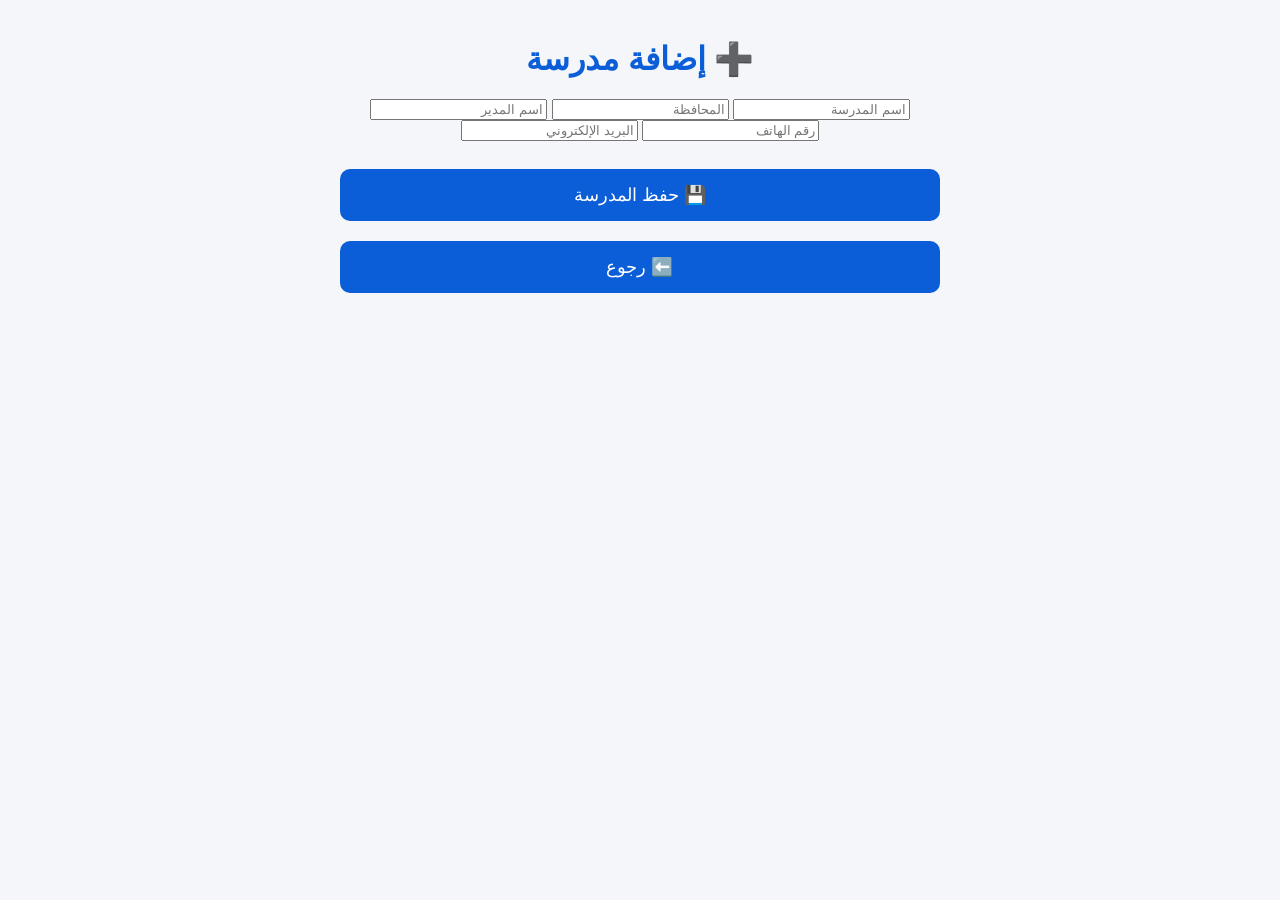
==== admin/add-school.html @ e5846e59 "First version" ====
<!DOCTYPE html>
<html lang="ar" dir="rtl">

<head>
<meta charset="UTF-8">
<meta name="viewport" content="width=device-width, initial-scale=1.0">
<title>إضافة مدرسة</title>

<link rel="stylesheet" href="../css/style.css">

</head>

<body>

<div class="container">

<h1>➕ إضافة مدرسة</h1>

<input id="name" type="text" placeholder="اسم المدرسة">

<input id="city" type="text" placeholder="المحافظة">

<input id="manager" type="text" placeholder="اسم المدير">

<input id="phone" type="text" placeholder="رقم الهاتف">

<input id="email" type="email" placeholder="البريد الإلكتروني">

<br><br>

<button onclick="saveSchool()">💾 حفظ المدرسة</button>

<button onclick="location.href='schools.html'">⬅️ رجوع</button>

</div>

<script src="../js/script.js"></script>

</body>

</html>
---- css/style.css ----
body{
    margin:0;
    font-family:Tahoma,sans-serif;
    background:#f4f6f9;
}

.container{
    width:90%;
    max-width:600px;
    margin:40px auto;
    text-align:center;
}

h1{
    color:#0b5ed7;
}

button{
    width:100%;
    padding:15px;
    margin:10px 0;
    font-size:18px;
    border:none;
    border-radius:10px;
    cursor:pointer;
    background:#0b5ed7;
    color:white;
}

button:hover{
    background:#084298;
}
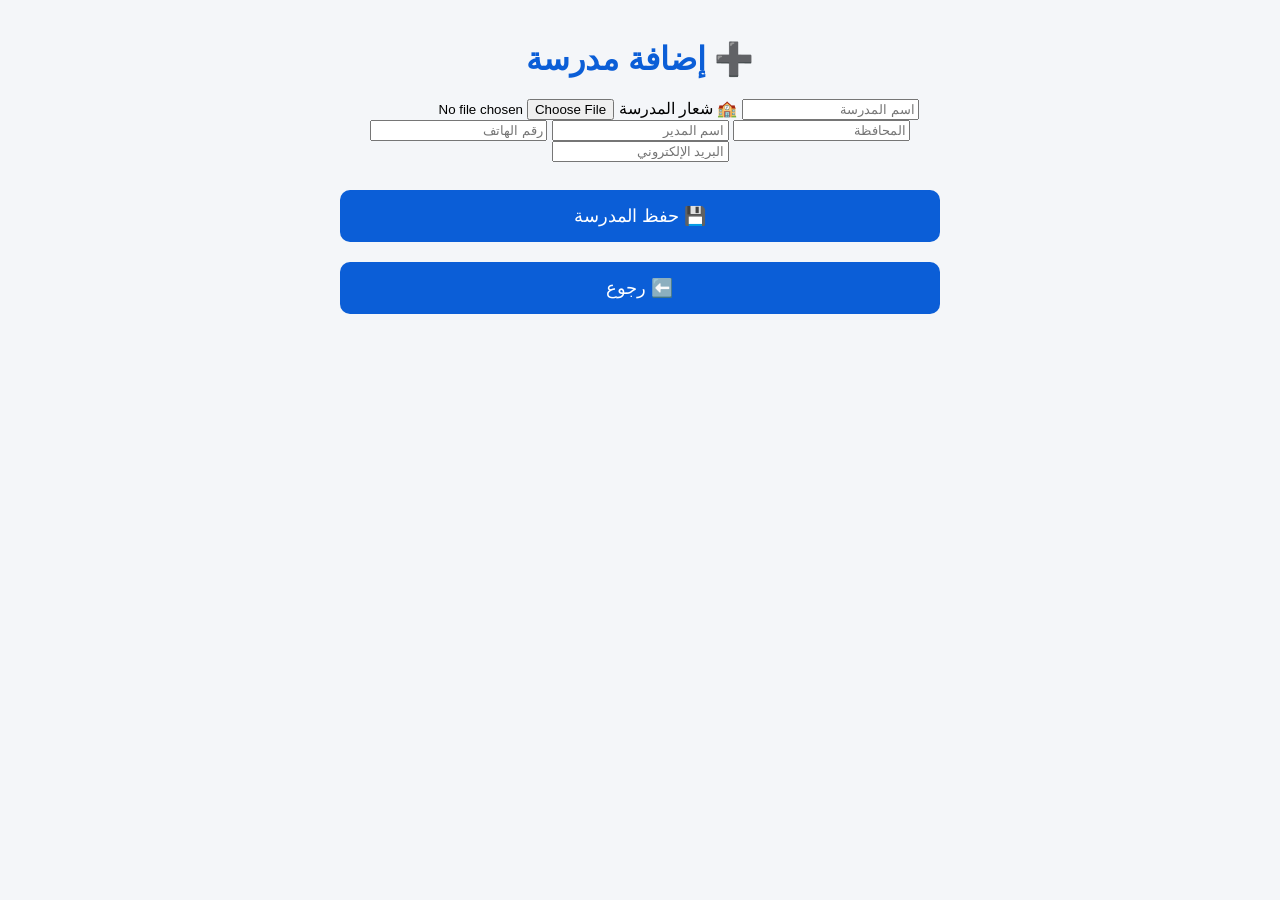
==== commit 29febc7d: "First version" ====
--- a/admin/add-school.html
+++ b/admin/add-school.html
@@ -17,6 +17,13 @@
 <h1>➕ إضافة مدرسة</h1>
 
 <input id="name" type="text" placeholder="اسم المدرسة">
+
+<label>🏫 شعار المدرسة</label>
+
+<input
+type="file"
+id="logo"
+accept="image/*">
 
 <input id="city" type="text" placeholder="المحافظة">
 
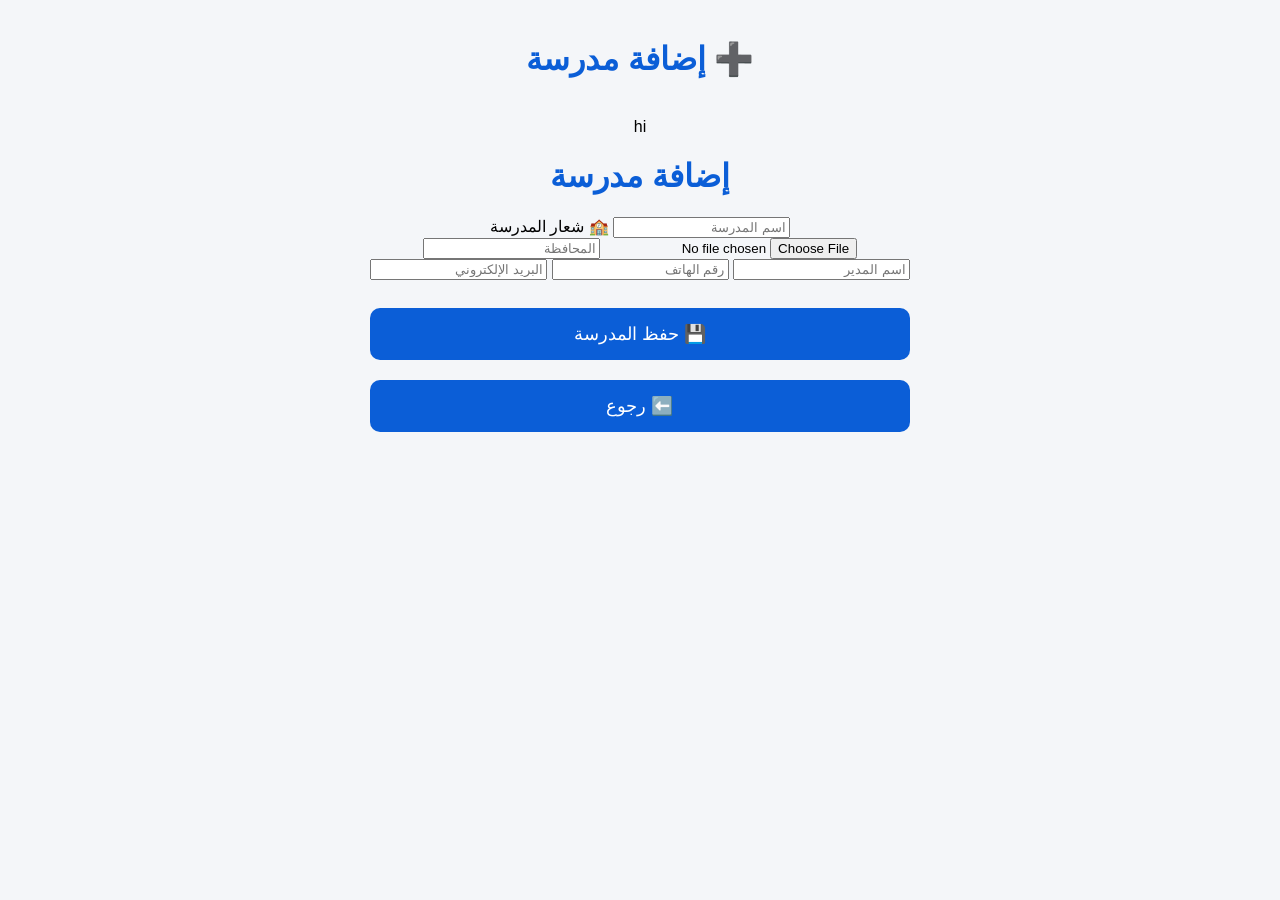
==== commit 3a5309cf: "First version" ====
--- a/admin/add-school.html
+++ b/admin/add-school.html
@@ -12,9 +12,11 @@
 
 <body>
 
+    
 <div class="container">
 
 <h1>➕ إضافة مدرسة</h1>
+<div class="container">hi<h1> إضافة مدرسة</h1>
 
 <input id="name" type="text" placeholder="اسم المدرسة">
 
